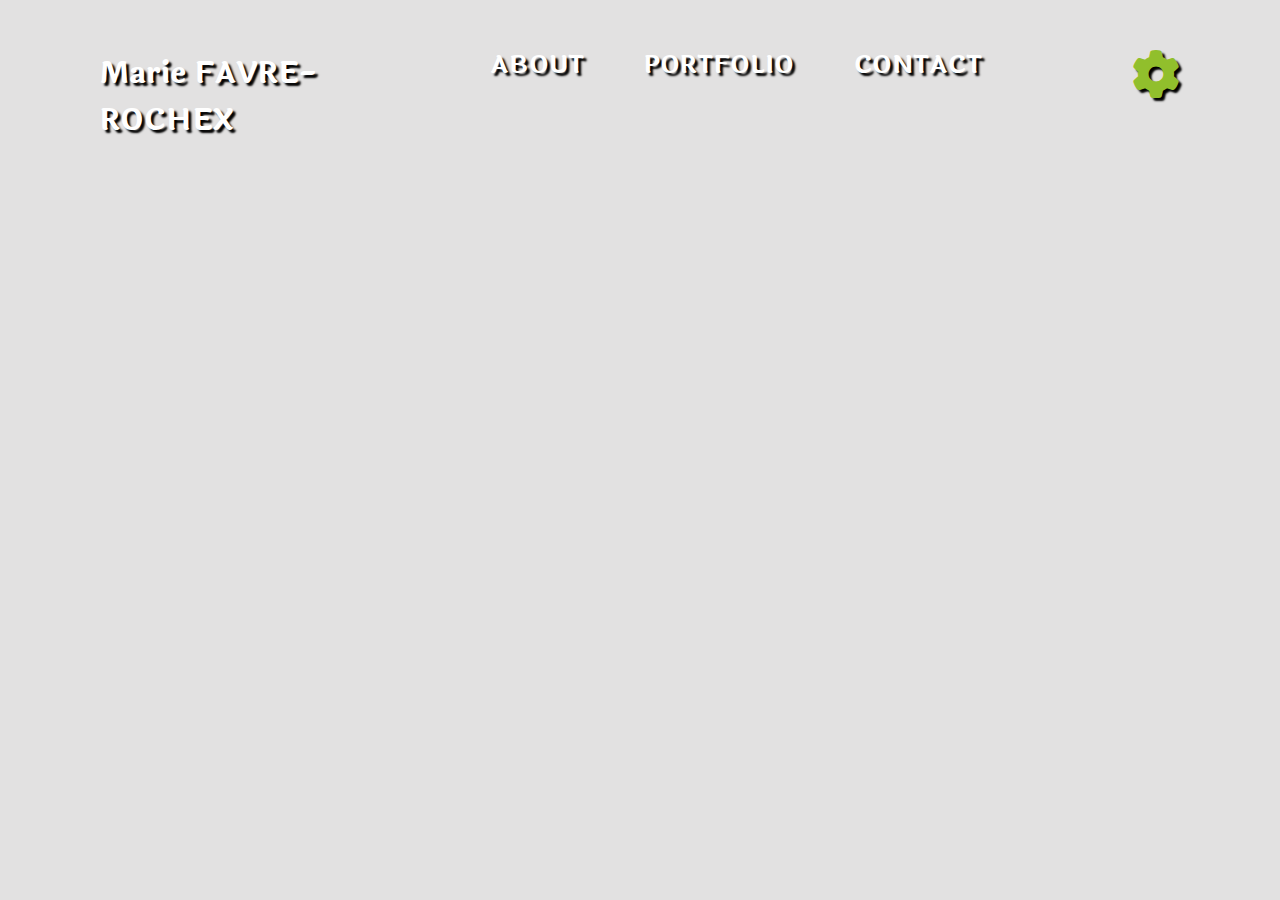
==== Accueil.html @ fe65ee49 "1er ajout" ====
<!DOCTYPE html>
<html lang="en">
<head>
    <meta charset="UTF-8">
    <meta http-equiv="X-UA-Compatible" content="IE=edge">
    <meta name="viewport" content="width=device-width, initial-scale=1.0">

    <link rel="stylesheet" href="css/styleAccueil.css">
    <link rel="stylesheet" href="css/responsive.css">

    <!---------------font awesome------------------>
    <link rel="stylesheet" href="https://cdnjs.cloudflare.com/ajax/libs/font-awesome/6.0.0/css/all.min.css" integrity="sha512-9usAa10IRO0HhonpyAIVpjrylPvoDwiPUiKdWk5t3PyolY1cOd4DSE0Ga+ri4AuTroPR5aQvXU9xC6qOPnzFeg==" crossorigin="anonymous" referrerpolicy="no-referrer" />

    <!---------------google font------------------>
    <link rel="preconnect" href="https://fonts.googleapis.com">
    <link rel="preconnect" href="https://fonts.gstatic.com" crossorigin>
    <link href="https://fonts.googleapis.com/css2?family=Laila:wght@300;400;500;600;700&display=swap" rel="stylesheet">

    <title>Accueil</title>
</head>
<body>
    
<!---------------------------------HEADER-------------------------------->

<div id="navBar">

    <a href="#" class="startBootstrap">Marie FAVRE-ROCHEX</a>

    <ul class="navlinks">
        <li class="link"><a href="">ABOUT</a></li>
        <li class="link"><a href="">PORTFOLIO</a></li>
        <li class="link"><a href="">CONTACT</a></li>
    </ul>
    
    <a id="wheel" onclick="openSideNav()"><i class="fa-solid fa-gear fa-3x" alt="open-settings" title="open-settings"></i></a>

</div>

<div id="sideNav" class="sideNavClass">
    <ul>
        <li><button class="btn-closeSideNav" onclick="closeSideNav()" alt="close-settings" title="close-settings">CLOSE SETTINGS</button></li>
        <li>Dark mode on/off &emsp;
            <i class="fa-solid fa-toggle-off" id="toggleIcon" title="dark mode on/off" onclick="darkMode()"></i>
        </li>
        <li>...</li>
        <li>...</li>
        <li>...</li>
        <li>...</li>
    </ul>

</div>


    <!---------------------------------JAVASCRIPT-------------------------------->
    <script src="javascript/Header.js"></script>
    <script src="javascript/Bloc-1.js"></script>
    <script src="javascript/Bloc-2.js"></script>
    <script src="javascript/Bloc-3.js"></script>
    <script src="javascript/Bloc-4.js"></script>
    <script src="javascript/Footer.js"></script>
</body>
</html>
---- css/styleAccueil.css ----
html, body{
    margin: 0;
    padding: 0;
    box-sizing: border-box;
}
body{
    background-color: rgb(226, 225, 225);
    text-shadow: 3px 3px 2px black;
}

/**********************NAV BAR***********************/
#navBar{
    background-image: url(../img/background\ projetdev.png);
    background-position-y: center;
    background-size: cover;
    display: inline-flex;
    justify-content: space-between;
    width: 100%;
    padding-top: 10px;
}
.startBootstrap{
    padding: 40px 100px;
    font-size: 30px;
    font-family: 'Laila', sans-serif;
    font-weight: bolder;
    text-decoration: none;
    color: white;
}
.navlinks{
    display: inline-flex;
    padding: 20px;
}
.link{
    list-style-type: none;
}
.link :hover{
    background-color: rgba(211, 211, 210, 0.5);
    border-radius: 20px;
}
.link a{
    text-decoration: none;
    color: white;
    font-family: 'Laila', sans-serif;
    font-size: 25px;
    font-weight: bolder;
    padding: 30px;
}
#wheel{
    padding: 40px 100px;
    color: #91BF2C;
    animation: spin 6s linear infinite;
}
  @keyframes spin {
    0% { transform: rotate(0deg); }
    100% { transform: rotate(360deg); }
}

/*********************** SIDE NAV *************************/

.sideNavClass{
    background-image: url(../img/background\ projetdev.png);
    background-size: cover;
    height: 100%;
    transition: 1s;
    width: 0;
    overflow-x: hidden;
    position: fixed;
    top:0;
}

.sideNavClass li{
    font-family: 'Laila', sans-serif;
    margin-top: 10px;
    list-style-type: none;
    font-size: 40px;
    text-align: center;
    color: white;
    font-weight: bolder;
}
.sideNavClass button{
    font-family: Impact, Haettenschweiler, 'Arial Narrow Bold', sans-serif;
    margin: 50px 50px;
    padding: 10px 20px;
    border-radius: 10px;
    color: #91BF2C;
    background-color: white;
    font-size: 20px;
    word-spacing: 5px;
}


/*********************** DARK MODE *************************/

.dark-mode{
    background-color: #202020;
    color: white;
}
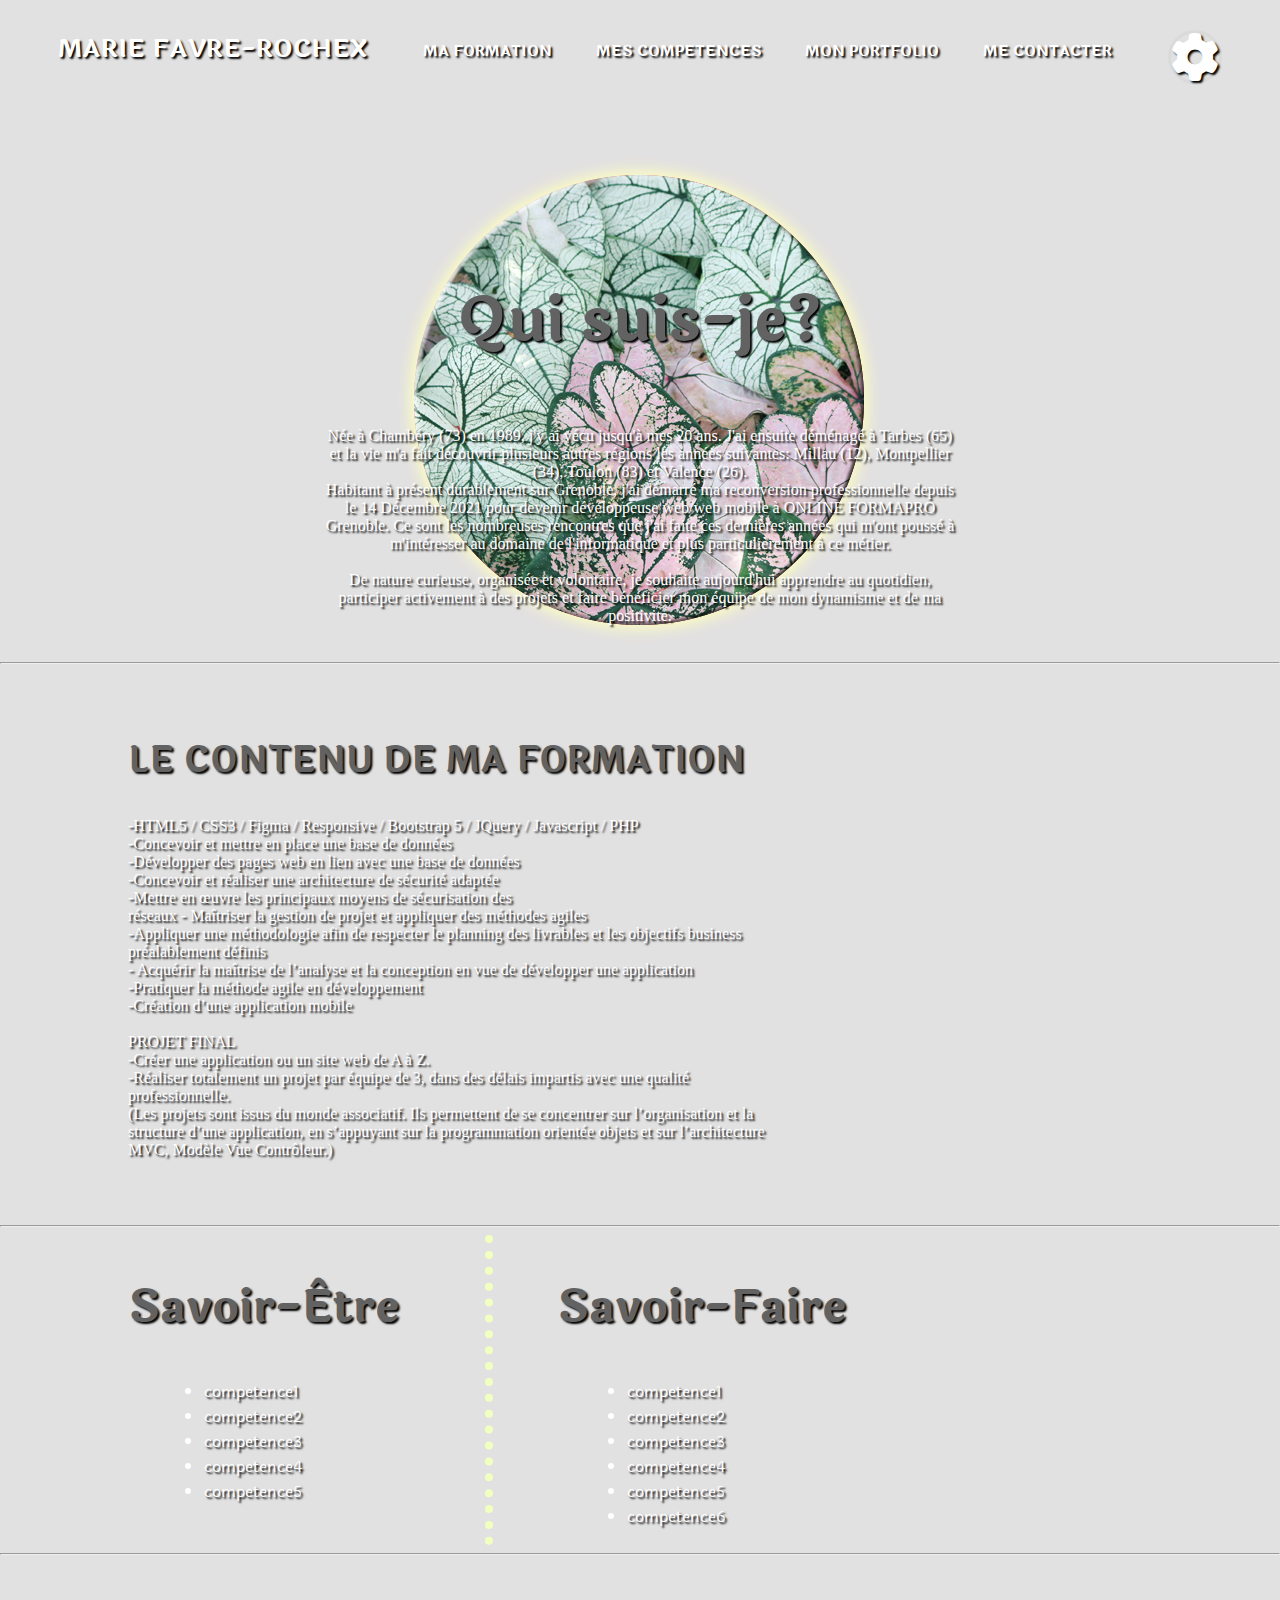
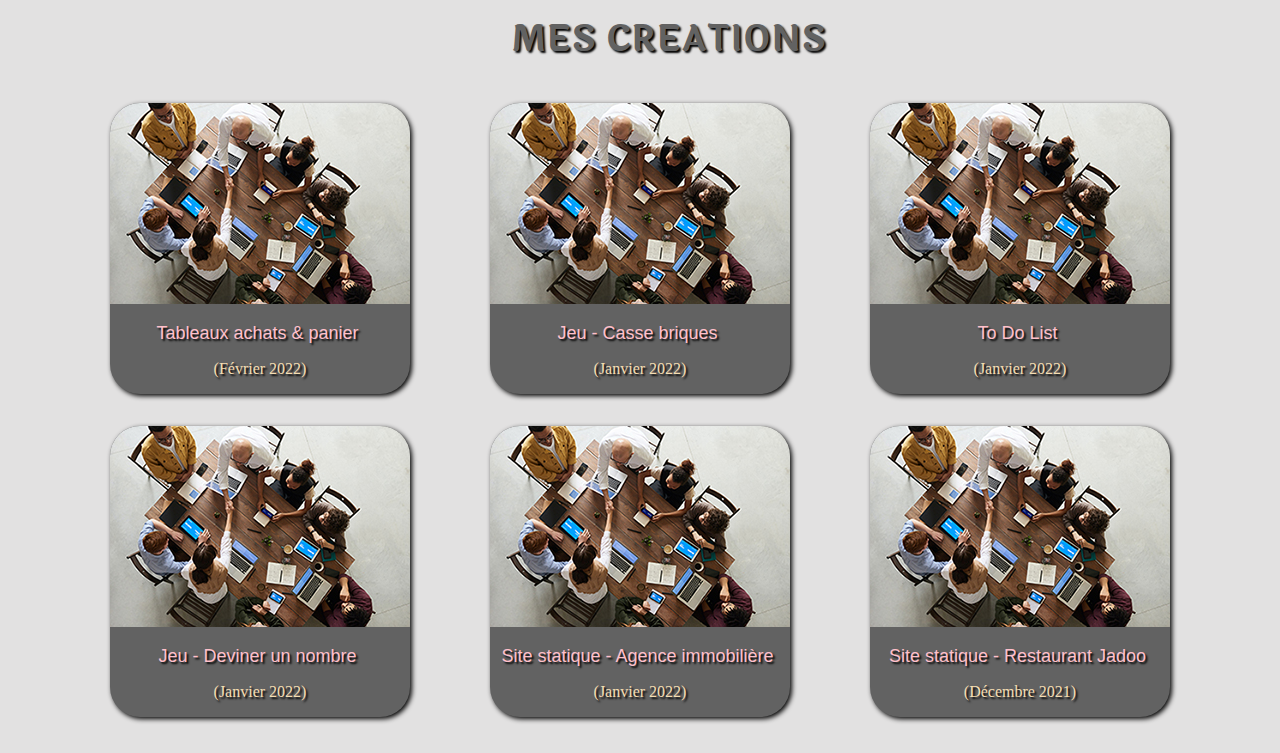
==== commit d7c4d1e1: "mise à jour" ====
--- a/Accueil.html
+++ b/Accueil.html
@@ -1,15 +1,27 @@
 <!DOCTYPE html>
 <html lang="en">
+
 <head>
     <meta charset="UTF-8">
     <meta http-equiv="X-UA-Compatible" content="IE=edge">
     <meta name="viewport" content="width=device-width, initial-scale=1.0">
 
     <link rel="stylesheet" href="css/styleAccueil.css">
+    <link rel="stylesheet" href="css/styleSection-1.css">
+    <link rel="stylesheet" href="css/styleSection-2.css">
+    <link rel="stylesheet" href="css/styleSection-3.css">
+    <link rel="stylesheet" href="css/styleSection-4.css">
+    <link rel="stylesheet" href="css/styleFooter.css">
+
     <link rel="stylesheet" href="css/responsive.css">
 
+    <!---------------animate css------------------>
+    <link rel="stylesheet"href="https://cdnjs.cloudflare.com/ajax/libs/animate.css/4.1.1/animate.min.css"/>
+
     <!---------------font awesome------------------>
-    <link rel="stylesheet" href="https://cdnjs.cloudflare.com/ajax/libs/font-awesome/6.0.0/css/all.min.css" integrity="sha512-9usAa10IRO0HhonpyAIVpjrylPvoDwiPUiKdWk5t3PyolY1cOd4DSE0Ga+ri4AuTroPR5aQvXU9xC6qOPnzFeg==" crossorigin="anonymous" referrerpolicy="no-referrer" />
+    <link rel="stylesheet" href="https://cdnjs.cloudflare.com/ajax/libs/font-awesome/6.0.0/css/all.min.css"
+        integrity="sha512-9usAa10IRO0HhonpyAIVpjrylPvoDwiPUiKdWk5t3PyolY1cOd4DSE0Ga+ri4AuTroPR5aQvXU9xC6qOPnzFeg=="
+        crossorigin="anonymous" referrerpolicy="no-referrer" />
 
     <!---------------google font------------------>
     <link rel="preconnect" href="https://fonts.googleapis.com">
@@ -18,45 +30,109 @@
 
     <title>Accueil</title>
 </head>
+
 <body>
+
+    <!---------------------------------HEADER-------------------------------->
+
+    <div id="navBar" class="navBarClass">
+
+        <div class="gauche">
+            <a href="#">MARIE FAVRE-ROCHEX</a>
+        </div>
+
+        <div class="centre">
+            <a href="#section-2"><i class="fa-solid fa-sun sunIcone"></i>MA FORMATION</a>
+            <a href="#section-3"><i class="fa-solid fa-sun sunIcone"></i>MES COMPETENCES</a>
+            <a href="#section-4"><i class="fa-solid fa-sun sunIcone"></i>MON PORTFOLIO</a>
+            <a href="#section-5"><i class="fa-solid fa-sun sunIcone"></i>ME CONTACTER</a>
+        </div>
+
+        <div class="droite">
+            <a id="wheel" onclick="openSideNav()"><i class="fa-solid fa-gear fa-3x" alt="open-settings" title="open-settings"></i></a>
+        </div>
+
+        <div class="burger">
+            <a href="#" class="btnBurger" onclick="responsiveNav()"><i class="fa fa-bars fa-3x"></i></a>
+        </div>
+        
+
+    </div>
+
+
+
+    <div id="sideNav" class="sideNavClass">
+        <ul>
+            <li><button class="btn-closeSideNav" onclick="closeSideNav()" alt="close-settings"
+                    title="close-settings">CLOSE SETTINGS</button></li>
+            <li>Dark mode on/off &emsp;
+                <i class="fa-solid fa-toggle-off" id="toggleIcon" title="dark mode on/off" onclick="darkMode()"></i>
+            </li>
+            <li>...</li>
+            <li>...</li>
+            <li>...</li>
+            <li>...</li>
+        </ul>
+
+    </div>
+
+
+    <!--------------------------------- SECTION 1 PRESENTATION -------------------------------->
+    <section id="section-1">
+        <h1 id="h1" class="animate__animated animate__rubberBand"></h1>
+        <p id="presP"></p>
+
+    </section>
+
+    <hr>
+
+
+    <!--------------------------------- SECTION 2 CONTENU DE LA FORMATION -------------------------------->
+
+    <section id="section-2">
+        <h2 id="contenuFormationH2"></h2>
+        <p id="contenuFormationP"></p>
+    </section>
+
+    <hr>
+    <!--------------------------------- SECTION 3 COMPETENCES -------------------------------->
+
+    <section id="section-3">
+
+        <div id="competencesEtre">
+            <h2 id="competencesEtreH2"></h2>
+            <p id="competencesEtreP">
+            </p>
+        </div>
+
+        <div id="competencesFaire">
+            <h2 id="competencesFaireH2"></h2>
+            <p id="competencesFaireP">
+            </p>
+        </div>
+
+    </section>
+
+    <hr>
+
+    <!--------------------------------- SECTION 4 PORTFOLIO -------------------------------->
+
+    <section id="section-4">
+        <h2 id="portfolioH2"></h2>
+        <p id="portfolioP"></p>
+    </section>
+
+    <!--------------------------------- SECTION 5 ME CONTACTER (FOOTER) -------------------------------->
+
     
-<!---------------------------------HEADER-------------------------------->
-
-<div id="navBar">
-
-    <a href="#" class="startBootstrap">Marie FAVRE-ROCHEX</a>
-
-    <ul class="navlinks">
-        <li class="link"><a href="">ABOUT</a></li>
-        <li class="link"><a href="">PORTFOLIO</a></li>
-        <li class="link"><a href="">CONTACT</a></li>
-    </ul>
-    
-    <a id="wheel" onclick="openSideNav()"><i class="fa-solid fa-gear fa-3x" alt="open-settings" title="open-settings"></i></a>
-
-</div>
-
-<div id="sideNav" class="sideNavClass">
-    <ul>
-        <li><button class="btn-closeSideNav" onclick="closeSideNav()" alt="close-settings" title="close-settings">CLOSE SETTINGS</button></li>
-        <li>Dark mode on/off &emsp;
-            <i class="fa-solid fa-toggle-off" id="toggleIcon" title="dark mode on/off" onclick="darkMode()"></i>
-        </li>
-        <li>...</li>
-        <li>...</li>
-        <li>...</li>
-        <li>...</li>
-    </ul>
-
-</div>
-
 
     <!---------------------------------JAVASCRIPT-------------------------------->
     <script src="javascript/Header.js"></script>
-    <script src="javascript/Bloc-1.js"></script>
-    <script src="javascript/Bloc-2.js"></script>
-    <script src="javascript/Bloc-3.js"></script>
-    <script src="javascript/Bloc-4.js"></script>
     <script src="javascript/Footer.js"></script>
+    <script src="javascript/Section-1.js"></script>
+    <script src="javascript/Section-2.js"></script>
+    <script src="javascript/Section-3.js"></script>
+    <script src="javascript/Section-4.js"></script>
 </body>
+
 </html>--- a/css/styleAccueil.css
+++ b/css/styleAccueil.css
@@ -5,49 +5,47 @@
 }
 body{
     background-color: rgb(226, 225, 225);
-    text-shadow: 3px 3px 2px black;
+    text-shadow: 2px 2px 2px black;
 }
 
 /**********************NAV BAR***********************/
 #navBar{
     background-image: url(../img/background\ projetdev.png);
     background-position-y: center;
+    background-repeat: no-repeat;
     background-size: cover;
-    display: inline-flex;
-    justify-content: space-between;
-    width: 100%;
-    padding-top: 10px;
-}
-.startBootstrap{
-    padding: 40px 100px;
-    font-size: 30px;
-    font-family: 'Laila', sans-serif;
-    font-weight: bolder;
-    text-decoration: none;
-    color: white;
-}
-.navlinks{
-    display: inline-flex;
-    padding: 20px;
-}
-.link{
-    list-style-type: none;
-}
-.link :hover{
-    background-color: rgba(211, 211, 210, 0.5);
-    border-radius: 20px;
-}
-.link a{
-    text-decoration: none;
-    color: white;
-    font-family: 'Laila', sans-serif;
-    font-size: 25px;
+    display: flex;
+    justify-content: space-around;
     font-weight: bolder;
     padding: 30px;
 }
-#wheel{
-    padding: 40px 100px;
-    color: #91BF2C;
+#navBar a{
+    color: white;
+    align-items: center;
+    padding: 20px;
+    text-decoration: none;
+    font-family: 'Laila', sans-serif;
+}
+.burger{
+    display: none;
+}
+.gauche{
+    font-size: 25px;
+    text-align: center;
+}
+.centre{
+    font-size: 15px;
+    margin-top: 10px;
+}
+.droite .fa-solid{
+    color: white;
+    border: 3px solid #dadada;
+    border-radius: 50px;
+}
+
+
+/*******animation settings*********/
+.droite{
     animation: spin 6s linear infinite;
 }
   @keyframes spin {
@@ -55,21 +53,34 @@
     100% { transform: rotate(360deg); }
 }
 
+.centre a:hover{
+    background-color: rgba(255,255,255,0.5);
+    border-radius: 60%;
+}
+.sunIcone{
+    padding: 0px 5px;
+}
+
+/*********************** MENU BURGER *************************/
+
+
 /*********************** SIDE NAV *************************/
 
 .sideNavClass{
     background-image: url(../img/background\ projetdev.png);
     background-size: cover;
+    background-repeat: no-repeat;
     height: 100%;
     transition: 1s;
     width: 0;
     overflow-x: hidden;
     position: fixed;
     top:0;
+    z-index: 1000;
 }
 
 .sideNavClass li{
-    font-family: 'Laila', sans-serif;
+    font-family: Impact, Haettenschweiler, 'Arial Narrow Bold', sans-serif;
     margin-top: 10px;
     list-style-type: none;
     font-size: 40px;
@@ -82,10 +93,14 @@
     margin: 50px 50px;
     padding: 10px 20px;
     border-radius: 10px;
-    color: #91BF2C;
+    color: rgb(104, 102, 102);
     background-color: white;
     font-size: 20px;
     word-spacing: 5px;
+}
+
+.startBootstrap{
+    text-align: center;
 }
 
 
@@ -94,4 +109,5 @@
 .dark-mode{
     background-color: #202020;
     color: white;
-}+}
+
--- a/css/styleSection-1.css
+++ b/css/styleSection-1.css
@@ -0,0 +1,24 @@
+/**************************** SECTION 1*********************************/
+#section-1{
+    text-align: center;
+}
+
+.section1-background{
+    background-image: url(../img/section\ 1.png);
+    background-repeat: no-repeat;
+    background-position: center;
+    height: 500px;
+}
+h1{ 
+    font-family: 'Laila', sans-serif;
+    color: rgb(98, 98, 98);
+    padding-top: 120px;
+    padding-bottom: 20px;
+    font-size: 60px;
+}
+.presSection1{
+    width: 50%;
+    margin: auto;
+    color: white;
+    font-size: 16px;
+}--- a/css/styleSection-2.css
+++ b/css/styleSection-2.css
@@ -0,0 +1,20 @@
+/**************************** SECTION 2*********************************/
+#section-2{
+    margin-top: 50px;
+}
+.contenuFormH2{
+    font-family: 'Laila', sans-serif;
+    font-weight: bolder;
+    padding-top: 20px;
+    margin-left: 10%;
+    text-align: left;
+    font-size: 35px;
+    color: rgb(98, 98, 98);
+}
+.contenuFormP{
+    margin-left: 10%;
+    width: 50%;
+    color: rgb(255, 255, 255);
+    text-align: left;
+    padding-bottom: 50px;
+}--- a/css/styleSection-3.css
+++ b/css/styleSection-3.css
@@ -0,0 +1,33 @@
+#section-3{
+    display: flex;
+}
+#competencesEtre{
+    font-family: 'Laila', sans-serif;
+    width: 30%;
+    margin-left: 10%;
+    text-align: left;
+    color: rgb(98, 98, 98);
+    font-size: 30px;
+    border-right: 8px dotted rgb(241, 255, 192);
+}
+#competencesFaire{
+    font-family: 'Laila', sans-serif;
+    margin-left: 5%;
+    width: 50%;
+    text-align: left;
+    margin-right: 10%;
+    color: rgb(98, 98, 98);
+    font-size: 30px;
+}
+#competencesEtreP{
+    margin-left: 10%;
+    text-align: left;
+    color: white;
+    font-size: 16px;
+}
+#competencesFaireP{
+    margin-left: 5%;
+    text-align: left;
+    color: white;
+    font-size: 16px
+}--- a/css/styleSection-4.css
+++ b/css/styleSection-4.css
@@ -0,0 +1,36 @@
+#portfolioH2{
+    font-family: 'Laila', sans-serif;
+    padding-top: 50px;
+    margin: auto;
+    width: 50%;
+    margin-right: 10%;
+    color: rgb(98, 98, 98);
+    font-size: 35px;
+}
+
+#portfolioP{
+    margin: 20px;
+    justify-content: center;
+    display: flex;
+    flex-wrap: wrap;
+}
+figure{
+    background-color: rgb(98, 98, 98);
+    border-radius: 30px;
+    box-shadow: 2px 2px 5px black;
+}
+figure img{
+    border-radius: 30px 30px 0px 0px;
+}
+figcaption{
+    font-family: Impact, Haettenschweiler, 'Arial Narrow Bold', sans-serif;
+    text-align: center;
+    font-size: 18px;
+    color: pink;
+    padding: 15px 15px 0px 10px;
+}
+
+#portfolioP p{
+    text-align: center;
+    color: wheat;
+}--- a/css/responsive.css
+++ b/css/responsive.css
@@ -0,0 +1,39 @@
+/*************** RESPONSIVE NAV ******************/
+@media screen and (max-width: 1500px) {
+    @keyframes spin {
+        0% { transform: none; }
+    }
+    .fa-solid.sunIcone{
+        display: none;
+    }
+}
+
+@media screen and (max-width: 992px) {
+    .centre a{
+        display: none;
+    }
+    .droite a{
+        display: none;
+    }
+    .burger{
+        right: 0;
+        display: block;
+        float: right;
+        position: absolute;
+        top: 30px;
+    }
+    .navBarClass.responsive {
+        position: relative;}
+    .navBarClass.responsive a.btnBurger {
+        position: absolute;
+        right: 60px;
+        top: 0;
+    }
+    .navBarClass, .centre, .responsive a {
+        display: block!important;
+        text-align: center;
+    }
+    .gauche{
+        text-align: left;
+    }
+}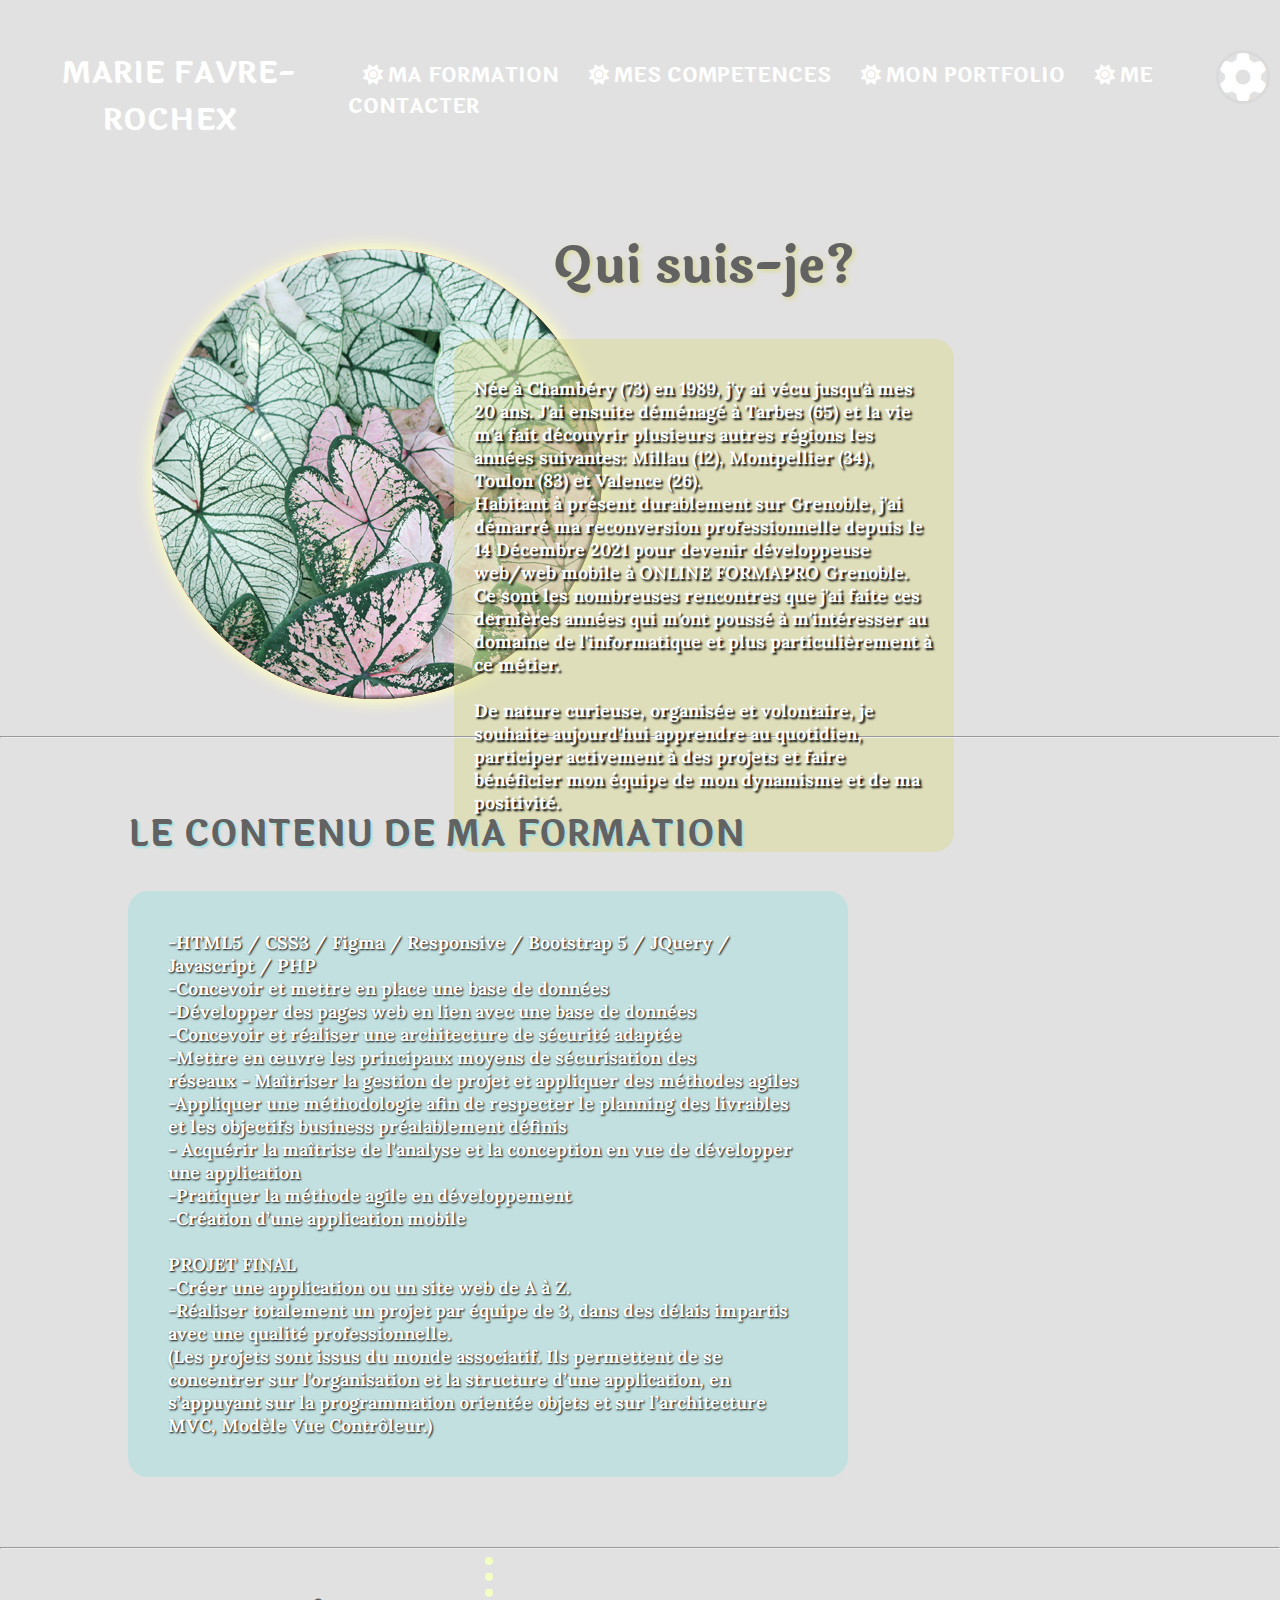
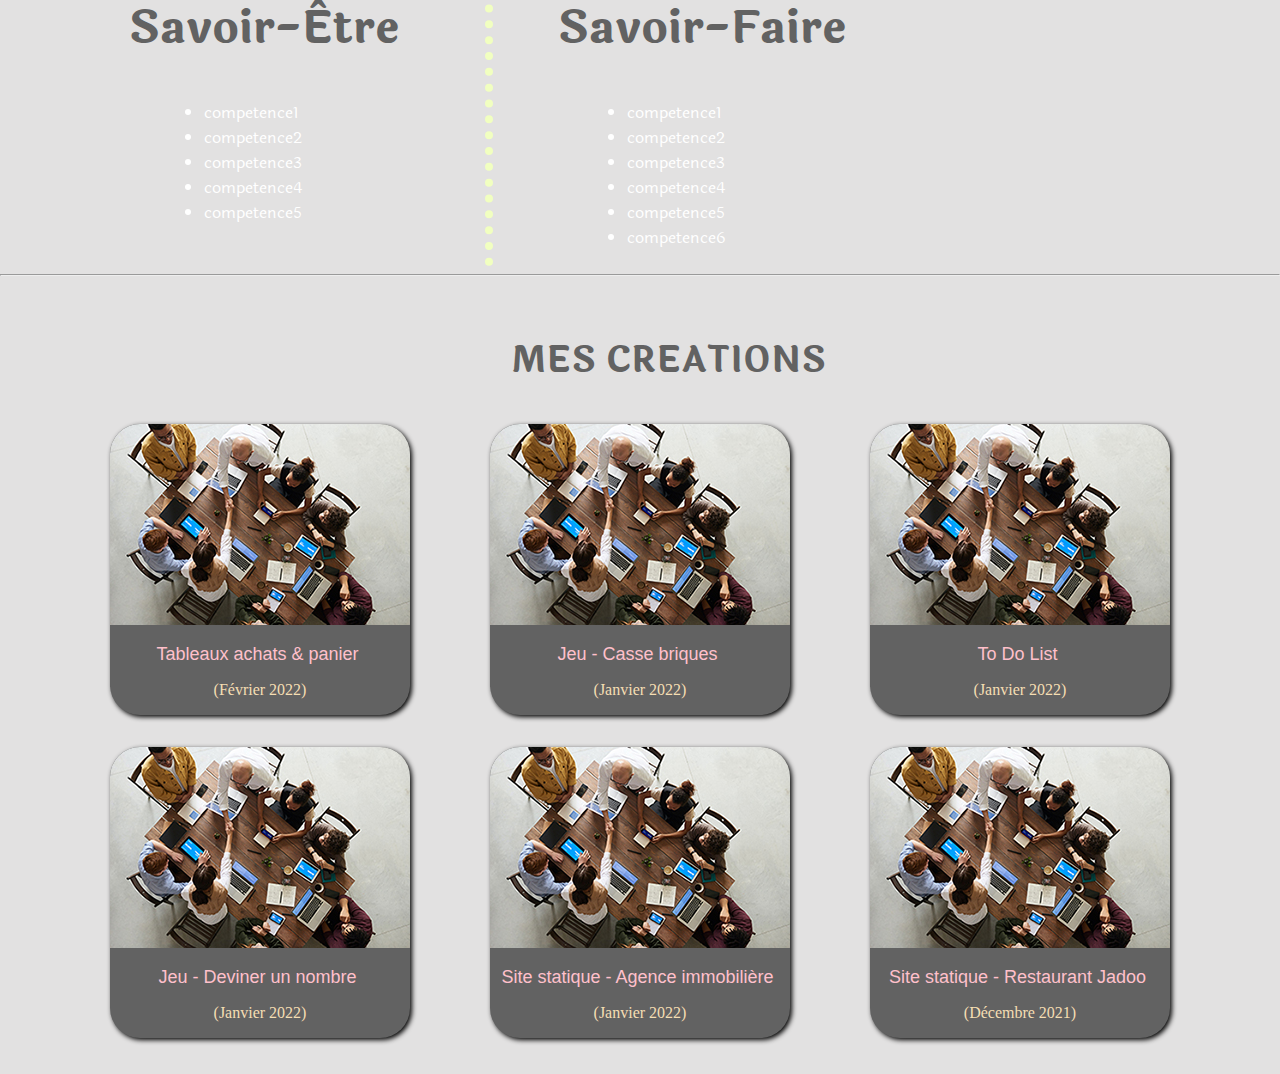
==== commit c98b6b9d: "correction effectuée: tous les prix TTC du tableauVente se modifient selon la quantité de CHAQUE pro" ====
--- a/Accueil.html
+++ b/Accueil.html
@@ -6,6 +6,9 @@
     <meta http-equiv="X-UA-Compatible" content="IE=edge">
     <meta name="viewport" content="width=device-width, initial-scale=1.0">
 
+    
+    <link rel="stylesheet" href="css/responsive.css">
+
     <link rel="stylesheet" href="css/styleAccueil.css">
     <link rel="stylesheet" href="css/styleSection-1.css">
     <link rel="stylesheet" href="css/styleSection-2.css">
@@ -13,7 +16,7 @@
     <link rel="stylesheet" href="css/styleSection-4.css">
     <link rel="stylesheet" href="css/styleFooter.css">
 
-    <link rel="stylesheet" href="css/responsive.css">
+    
 
     <!---------------animate css------------------>
     <link rel="stylesheet"href="https://cdnjs.cloudflare.com/ajax/libs/animate.css/4.1.1/animate.min.css"/>
@@ -27,6 +30,10 @@
     <link rel="preconnect" href="https://fonts.googleapis.com">
     <link rel="preconnect" href="https://fonts.gstatic.com" crossorigin>
     <link href="https://fonts.googleapis.com/css2?family=Laila:wght@300;400;500;600;700&display=swap" rel="stylesheet">
+    
+    <link rel="preconnect" href="https://fonts.googleapis.com">
+    <link rel="preconnect" href="https://fonts.gstatic.com" crossorigin>
+    <link href="https://fonts.googleapis.com/css2?family=Lora:ital,wght@0,400;0,500;0,600;0,700;1,400;1,500;1,600;1,700&display=swap" rel="stylesheet">
 
     <title>Accueil</title>
 </head>
@@ -65,7 +72,7 @@
         <ul>
             <li><button class="btn-closeSideNav" onclick="closeSideNav()" alt="close-settings"
                     title="close-settings">CLOSE SETTINGS</button></li>
-            <li>Dark mode on/off &emsp;
+            <li>Mode sombre on/off &emsp;
                 <i class="fa-solid fa-toggle-off" id="toggleIcon" title="dark mode on/off" onclick="darkMode()"></i>
             </li>
             <li>...</li>
@@ -128,11 +135,11 @@
 
     <!---------------------------------JAVASCRIPT-------------------------------->
     <script src="javascript/Header.js"></script>
-    <script src="javascript/Footer.js"></script>
     <script src="javascript/Section-1.js"></script>
     <script src="javascript/Section-2.js"></script>
     <script src="javascript/Section-3.js"></script>
     <script src="javascript/Section-4.js"></script>
+    <script src="javascript/Footer.js"></script>
 </body>
 
 </html>--- a/css/responsive.css
+++ b/css/responsive.css
@@ -1,14 +1,10 @@
 /*************** RESPONSIVE NAV ******************/
-@media screen and (max-width: 1500px) {
-    @keyframes spin {
-        0% { transform: none; }
-    }
-    .fa-solid.sunIcone{
-        display: none;
-    }
-}
+
 
 @media screen and (max-width: 992px) {
+    .gauche{
+        margin-top: 50px ;
+    }
     .centre a{
         display: none;
     }
@@ -17,13 +13,14 @@
     }
     .burger{
         right: 0;
-        display: block;
+        display: block!important;
         float: right;
         position: absolute;
         top: 30px;
     }
     .navBarClass.responsive {
-        position: relative;}
+        position: relative;
+    }
     .navBarClass.responsive a.btnBurger {
         position: absolute;
         right: 60px;
--- a/css/styleAccueil.css
+++ b/css/styleAccueil.css
@@ -5,7 +5,6 @@
 }
 body{
     background-color: rgb(226, 225, 225);
-    text-shadow: 2px 2px 2px black;
 }
 
 /**********************NAV BAR***********************/
@@ -17,12 +16,12 @@
     display: flex;
     justify-content: space-around;
     font-weight: bolder;
-    padding: 30px;
+    padding: 50px 0px;
 }
 #navBar a{
     color: white;
     align-items: center;
-    padding: 20px;
+    padding: 10px;
     text-decoration: none;
     font-family: 'Laila', sans-serif;
 }
@@ -30,11 +29,11 @@
     display: none;
 }
 .gauche{
-    font-size: 25px;
+    font-size: 30px;
     text-align: center;
 }
 .centre{
-    font-size: 15px;
+    font-size: 20px;
     margin-top: 10px;
 }
 .droite .fa-solid{
@@ -45,6 +44,7 @@
 
 
 /*******animation settings*********/
+
 .droite{
     animation: spin 6s linear infinite;
 }
@@ -86,7 +86,6 @@
     font-size: 40px;
     text-align: center;
     color: white;
-    font-weight: bolder;
 }
 .sideNavClass button{
     font-family: Impact, Haettenschweiler, 'Arial Narrow Bold', sans-serif;
@@ -99,10 +98,6 @@
     word-spacing: 5px;
 }
 
-.startBootstrap{
-    text-align: center;
-}
-
 
 /*********************** DARK MODE *************************/
 
@@ -110,4 +105,8 @@
     background-color: #202020;
     color: white;
 }
+.dark-mode .sideNavClass li{
+    color: #202020;
+    text-shadow: 2px 2px 5px white;
+}
 
--- a/css/styleSection-1.css
+++ b/css/styleSection-1.css
@@ -1,24 +1,29 @@
 /**************************** SECTION 1*********************************/
-#section-1{
-    text-align: center;
-}
 
 .section1-background{
     background-image: url(../img/section\ 1.png);
     background-repeat: no-repeat;
-    background-position: center;
+    background-position: left;
+    margin-left: 10%;
     height: 500px;
 }
 h1{ 
+    text-align: center;
     font-family: 'Laila', sans-serif;
     color: rgb(98, 98, 98);
-    padding-top: 120px;
-    padding-bottom: 20px;
-    font-size: 60px;
+    font-size: 50px;
+    text-shadow: 2px 2px 5px rgba(218, 219, 150);
 }
 .presSection1{
-    width: 50%;
+    width: 40%;
     margin: auto;
     color: white;
-    font-size: 16px;
+    font-size: 18px;
+    font-weight: bold;
+    text-align: left;
+    background-color: rgba(218, 219, 150, 0.5);
+    border-radius: 20px;
+    padding: 20px;
+    text-shadow: 2px 2px 2px black;
+    font-family: 'Lora', serif;
 }--- a/css/styleSection-2.css
+++ b/css/styleSection-2.css
@@ -10,11 +10,21 @@
     text-align: left;
     font-size: 35px;
     color: rgb(98, 98, 98);
+    text-shadow: 2px 2px 2px rgb(161, 223, 223);
+
 }
 .contenuFormP{
+    font-family: 'Lora', serif;
     margin-left: 10%;
     width: 50%;
     color: rgb(255, 255, 255);
     text-align: left;
     padding-bottom: 50px;
+    font-size: 18px;
+    background-color: rgb(161, 223, 223, 0.5);
+    padding: 40px;
+    border-radius: 20px;
+    text-shadow: 1px 1px 2px black;
+    font-weight: bold;
+    margin-bottom: 70px;
 }